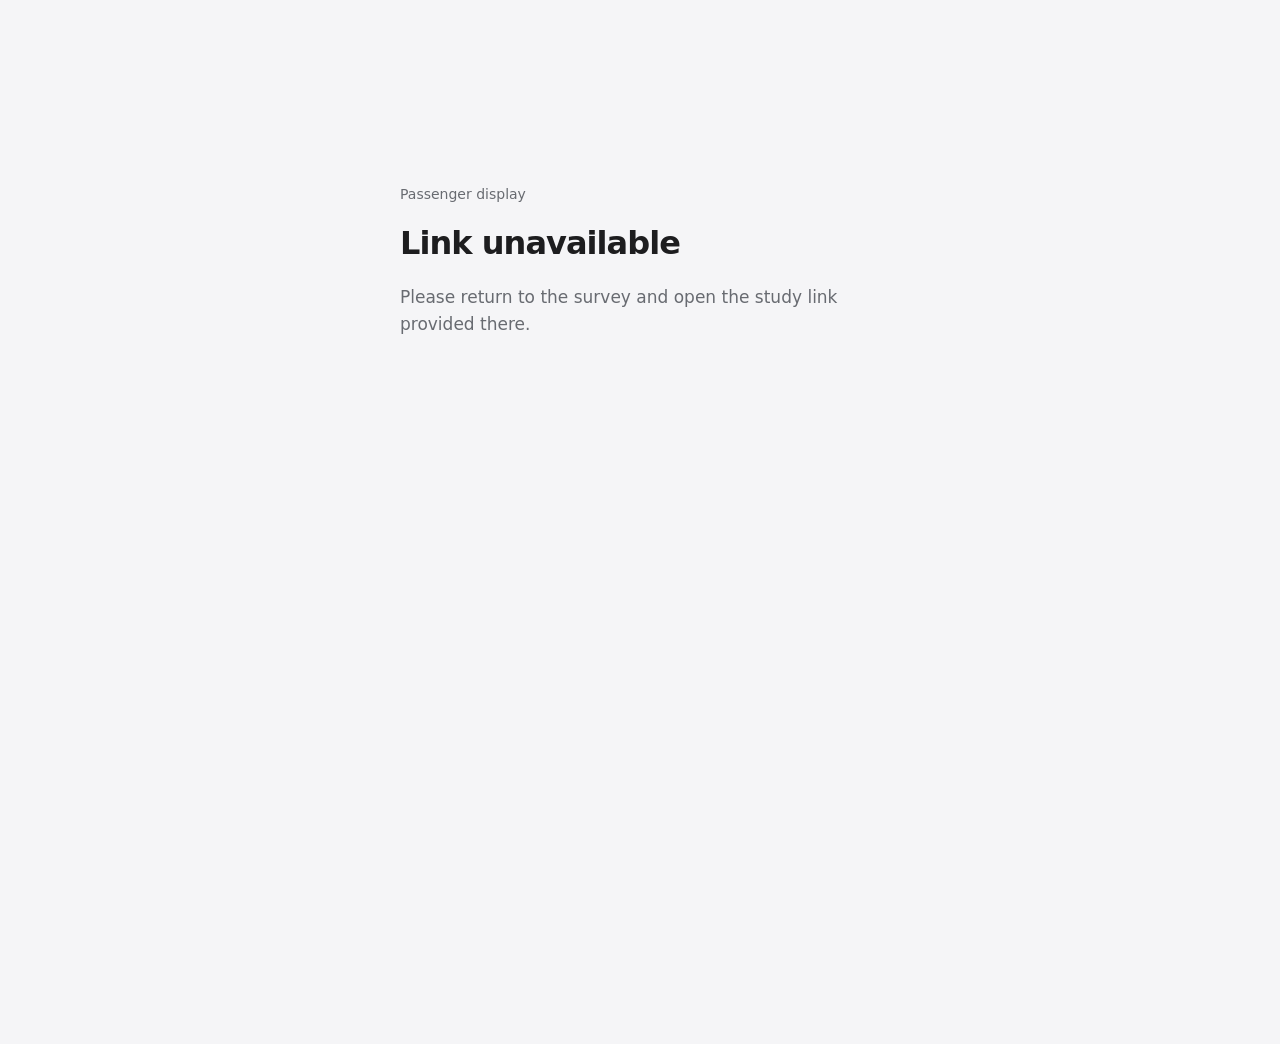
==== index.html @ 4d512b02 "Add eight-condition passenger interface prototype" ====
<!doctype html>
<html lang="en">
<head>
  <meta charset="utf-8" />
  <meta name="viewport" content="width=device-width, initial-scale=1" />
  <meta name="color-scheme" content="light" />
  <meta name="description" content="Autonomous taxi passenger display." />
  <title>Passenger display</title>
  <link rel="icon" href="./favicon.svg" type="image/svg+xml" />
  <link rel="stylesheet" href="./styles.css?v=center-control-2" />
  <script src="./app.js?v=center-control-2" type="module"></script>
</head>
<body>
  <main id="app" class="app-shell" hidden>
    <section class="scene-panel" aria-label="View through the passenger window">
      <img id="scene-image" class="scene-image" alt="" decoding="async" fetchpriority="high" />
    </section>
    <section class="display-panel" aria-labelledby="display-title">
      <header class="display-header">
        <h1 id="display-title">Passenger display</h1>
        <div class="vehicle-status"><span class="park-icon" aria-hidden="true">P</span><span>Parked</span></div>
      </header>
      <div class="control-stage">
        <div id="control-area" class="vehicle-control" hidden>
          <button id="pull-over-button" class="pull-over-button" type="button" aria-label="Pull Over">Pull<br />Over</button>
        </div>
      </div>
      <div class="message-area">
        <div class="message-content">
          <span class="message-label">Audio introduction</span>
          <p id="caption">Select “Start introduction” to begin.</p>
        </div>
        <div id="voice-error" class="voice-error" role="alert" hidden></div>
      </div>
      <footer class="display-footer">
        <div class="audio-control">
          <div class="audio-meter">
          <div class="audio-status"><span id="message-state" role="status">Preparing introduction…</span><span id="progress-label" aria-hidden="true"></span></div>
          <progress id="audio-progress" max="100" value="0" aria-label="Introduction progress"></progress>
          </div>
          <button id="start-button" class="start-button" type="button" disabled><svg viewBox="0 0 16 16" aria-hidden="true"><path d="M5 3.5 12 8l-7 4.5Z" fill="currentColor"/></svg><span id="start-label">Loading…</span></button>
          <p id="finish-notice" class="finish-notice" hidden>Introduction complete. Please return to the survey.</p>
        </div>
      </footer>
    </section>
  </main>
  <main id="invalid-link" class="system-message" hidden>
    <span class="system-kicker">Passenger display</span>
    <h1>Link unavailable</h1>
    <p>Please return to the survey and open the study link provided there.</p>
  </main>
  <dialog id="pull-over-dialog" class="pull-over-dialog" aria-labelledby="dialog-title" aria-describedby="dialog-description">
    <span class="dialog-park" aria-hidden="true">P</span>
    <h2 id="dialog-title">Vehicle is parked</h2>
    <p id="dialog-description">This action isn't available right now, as the car is currently parked. The Pull Over function will become active once your trip begins.</p>
    <button id="close-dialog-button" class="dialog-button" type="button" autofocus>OK</button>
  </dialog>
  <audio id="recorded-audio" preload="auto"></audio>
</body>
</html>
---- styles.css ----
:root {
  font-family: -apple-system, BlinkMacSystemFont, "Segoe UI", system-ui, sans-serif;
  color: #1d1d1f;
  background: #f5f5f7;
  font-synthesis: none;
  -webkit-font-smoothing: antialiased;
  --muted: #686b71;
  --line: #dcdde0;
  --panel: #f5f5f7;
}
* { box-sizing: border-box; }
html, body { margin: 0; width: 100%; height: 100%; }
body { overflow: auto; }
[hidden] { display: none !important; }
button { font: inherit; cursor: pointer; -webkit-tap-highlight-color: transparent; }
button:focus-visible { outline: 3px solid #2267c7; outline-offset: 5px; }
button:disabled { cursor: default; }
.app-shell { display: grid; grid-template-columns: minmax(0, 1fr) minmax(0, 2fr); width: 100%; min-width: 700px; height: 100vh; height: 100dvh; min-height: 560px; }
.scene-panel { position: relative; overflow: hidden; background: #20272d; border-right: 1px solid #15191c; }
.scene-image { display: block; width: 100%; height: 100%; object-fit: cover; object-position: center; }
.display-panel { min-width: 0; min-height: 0; display: grid; grid-template-rows: 80px minmax(0, 1fr) 204px 104px; padding: 0 clamp(32px, 3.4vw, 64px); background: var(--panel); }
.display-header { display: flex; align-items: center; justify-content: space-between; gap: 24px; border-bottom: 1px solid var(--line); }
.display-header h1 { margin: 0; font-size: 18px; font-weight: 550; letter-spacing: -.025em; }
.vehicle-status { display: flex; align-items: center; gap: 9px; font-size: 14px; color: #595c62; }
.park-icon { display: grid; place-items: center; width: 23px; height: 23px; border: 1.2px solid #a0a2a7; border-radius: 6px; font-size: 14px; font-weight: 550; }
.control-stage { display: grid; place-items: center; min-height: 0; }
.message-area { position: relative; min-height: 0; padding: 24px 0 18px; border-top: 1px solid var(--line); }
.message-content { min-height: 0; }
.message-label { display: block; margin-bottom: 16px; color: var(--muted); font-size: 14px; letter-spacing: .005em; }
#caption { margin: 0; max-width: 820px; font-size: clamp(26px, 2.1vw, 32px); font-weight: 450; line-height: 1.4; letter-spacing: -.028em; text-wrap: pretty; }
.display-footer { display: flex; justify-content: space-between; align-items: center; gap: 32px; border-top: 1px solid var(--line); }
.audio-control { display: flex; align-items: center; gap: 28px; width: 100%; min-width: 0; }
.audio-meter { flex: 1; min-width: 0; order: 1; }
.audio-status { display: flex; justify-content: space-between; align-items: center; gap: 12px; margin-bottom: 10px; font-size: 12px; color: var(--muted); min-height: 16px; }
#audio-progress { display: block; width: 100%; height: 3px; appearance: none; border: 0; border-radius: 5px; overflow: hidden; background: #dedfe2; margin: 0; }
#audio-progress::-webkit-progress-bar { background: #dedfe2; }
#audio-progress::-webkit-progress-value { background: #51545b; border-radius: 5px; }
#audio-progress::-moz-progress-bar { background: #51545b; border-radius: 5px; }
.start-button { display: inline-flex; align-items: center; justify-content: center; gap: 9px; min-width: 212px; height: 52px; padding: 0 19px; border: 1px solid #242528; border-radius: 10px; background: #242528; color: #fff; font-size: 14px; font-weight: 550; transition: background .15s; }
.start-button svg { width: 16px; height: 16px; }
.start-button:hover:not(:disabled) { background: #404247; }
.start-button:disabled { color: #656870; background: #e8e8ec; border-color: #e8e8ec; }
.start-button:disabled svg { display: none; }
.vehicle-control { display: grid; place-items: center; }
.pull-over-button { display: grid; place-content: center; width: 184px; height: 184px; padding: 0; border: 1px solid #a6212b; border-radius: 50%; background: #b4232d; color: white; font-size: 28px; font-weight: 550; line-height: 1.25; letter-spacing: -.01em; transition: background .15s; }
.pull-over-button:hover { background: #9e1d28; }
.pull-over-button:active { background: #891b25; }
.finish-notice { margin: 0; font-size: 14px; line-height: 1.5; max-width: 340px; }
.voice-error { margin-top: 12px; padding: 10px 14px; border-left: 2px solid #b4232d; background: #eeeef0; font-size: 14px; line-height: 1.5; color: #75212a; }
.pull-over-dialog { position: fixed; inset: 50% auto auto 66.666667%; transform: translate(-50%, -50%); margin: 0; width: min(450px, calc(66.666667vw - 64px)); padding: 32px; border: 1px solid #e5e5e8; border-radius: 20px; background: white; color: #1d1d1f; box-shadow: 0 18px 70px #00000024; }
.pull-over-dialog::backdrop { background: linear-gradient(to right, transparent 33.333333%, #16171a36 33.333333%); }
.dialog-park { display: grid; place-items: center; width: 36px; height: 36px; border: 1.5px solid #a3a5ab; border-radius: 10px; color: #5b5e64; font-size: 21px; }
.pull-over-dialog h2 { margin: 23px 0 12px; font-size: 25px; font-weight: 550; letter-spacing: -.03em; }
.pull-over-dialog p { margin: 0; font-size: 16px; line-height: 1.6; color: #5d6066; }
.dialog-button { width: 100%; height: 48px; margin-top: 28px; border: 0; border-radius: 9px; background: #242528; color: white; font-size: 15px; font-weight: 550; }
.dialog-button:hover { background: #404247; }
.system-message { max-width: 560px; padding: 40px; margin: 16vh auto; }
.system-kicker { color: var(--muted); font-size: 14px; }
.system-message h1, .system-message h2 { font-size: 32px; letter-spacing: -.03em; font-weight: 550; }
.system-message p { font-size: 17px; line-height: 1.6; color: var(--muted); }

@media (max-height: 700px) {
  .display-panel { grid-template-rows: 64px minmax(0, 1fr) 184px 92px; }
  .message-label { margin-bottom: 12px; font-size: 13px; }
  #caption { font-size: clamp(25px, 2vw, 29px); }
  .message-area { padding: 18px 0 12px; }
  .pull-over-button { width: 160px; height: 160px; font-size: 26px; }
}
@media (max-width: 1050px) {
  .display-panel { padding-inline: 28px; }
  .audio-control { gap: 20px; }
}

@media (prefers-reduced-motion: reduce) { button { transition: none !important; } }

@media (max-width: 1000px) {
  .display-panel { padding-inline: 24px; grid-template-rows: 64px minmax(0, 1fr) 190px 92px; }
  .display-header h1 { font-size: 16px; }
  #caption { font-size: 22px; }
  .message-label { font-size: 12px; margin-bottom: 12px; }
  .message-area { padding: 18px 0 12px; }
  .pull-over-button { width: 140px; height: 140px; font-size: 24px; }
  .start-button { min-width: 0; padding-inline: 14px; font-size: 12px; }
  .audio-control { gap: 16px; }
}
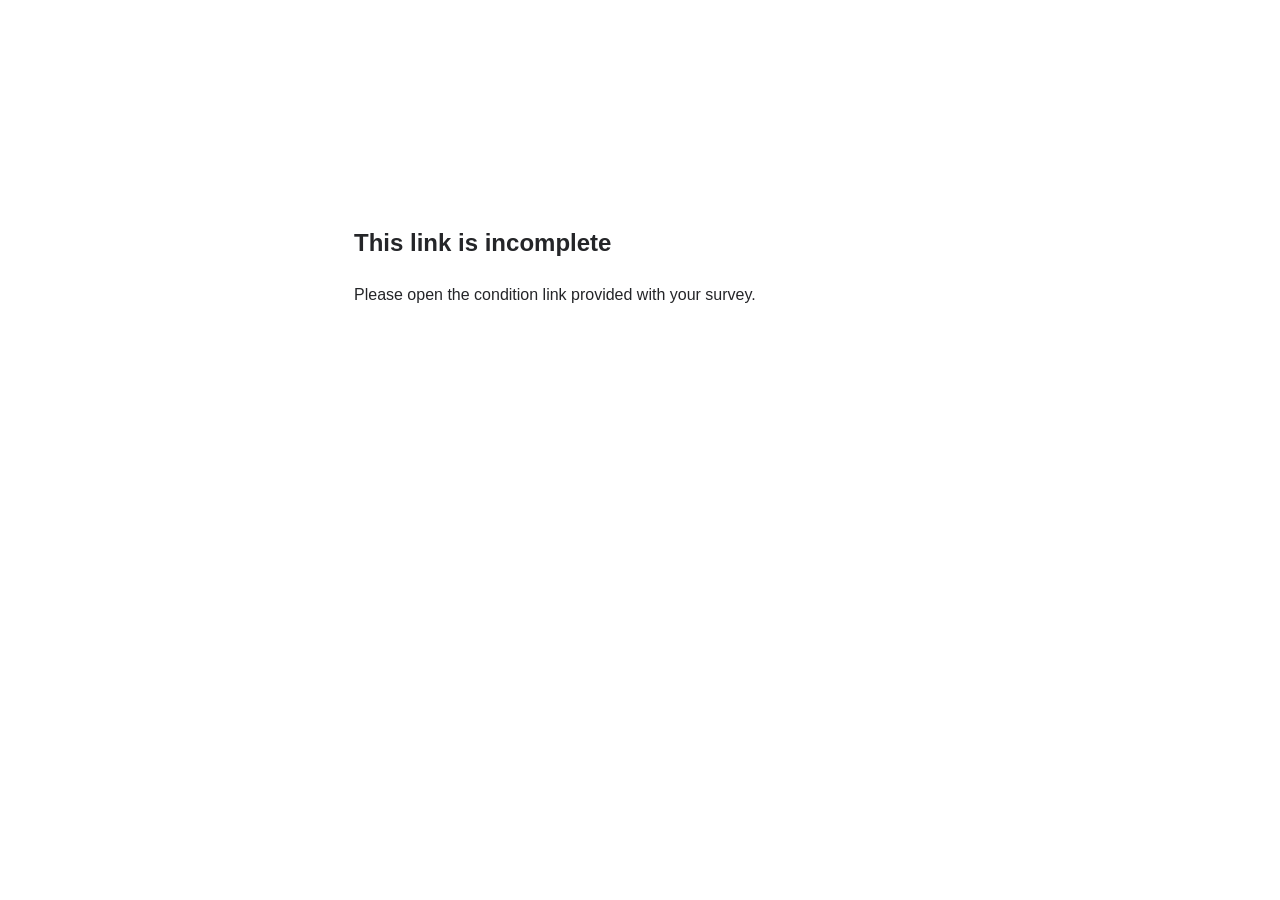
==== commit 4fc8dd7b: "Implement November two-page passenger experience with fixed narration" ====
--- a/index.html
+++ b/index.html
@@ -1,60 +1,35 @@
 <!doctype html>
 <html lang="en">
 <head>
-  <meta charset="utf-8" />
-  <meta name="viewport" content="width=device-width, initial-scale=1" />
-  <meta name="color-scheme" content="light" />
-  <meta name="description" content="Autonomous taxi passenger display." />
-  <title>Passenger display</title>
-  <link rel="icon" href="./favicon.svg" type="image/svg+xml" />
-  <link rel="stylesheet" href="./styles.css?v=center-control-2" />
-  <script src="./app.js?v=center-control-2" type="module"></script>
+<meta charset="utf-8"><meta name="viewport" content="width=device-width, initial-scale=1">
+<meta name="robots" content="noindex,nofollow"><meta name="referrer" content="no-referrer">
+<title>Passenger display</title><link rel="icon" href="./favicon.svg">
+<link rel="stylesheet" href="./styles.css?v=november-20261104"><script type="module" src="./app.js?v=november-20261104"></script>
 </head>
 <body>
-  <main id="app" class="app-shell" hidden>
-    <section class="scene-panel" aria-label="View through the passenger window">
-      <img id="scene-image" class="scene-image" alt="" decoding="async" fetchpriority="high" />
-    </section>
-    <section class="display-panel" aria-labelledby="display-title">
-      <header class="display-header">
-        <h1 id="display-title">Passenger display</h1>
-        <div class="vehicle-status"><span class="park-icon" aria-hidden="true">P</span><span>Parked</span></div>
-      </header>
-      <div class="control-stage">
-        <div id="control-area" class="vehicle-control" hidden>
-          <button id="pull-over-button" class="pull-over-button" type="button" aria-label="Pull Over">Pull<br />Over</button>
-        </div>
-      </div>
-      <div class="message-area">
-        <div class="message-content">
-          <span class="message-label">Audio introduction</span>
-          <p id="caption">Select “Start introduction” to begin.</p>
-        </div>
-        <div id="voice-error" class="voice-error" role="alert" hidden></div>
-      </div>
-      <footer class="display-footer">
-        <div class="audio-control">
-          <div class="audio-meter">
-          <div class="audio-status"><span id="message-state" role="status">Preparing introduction…</span><span id="progress-label" aria-hidden="true"></span></div>
-          <progress id="audio-progress" max="100" value="0" aria-label="Introduction progress"></progress>
-          </div>
-          <button id="start-button" class="start-button" type="button" disabled><svg viewBox="0 0 16 16" aria-hidden="true"><path d="M5 3.5 12 8l-7 4.5Z" fill="currentColor"/></svg><span id="start-label">Loading…</span></button>
-          <p id="finish-notice" class="finish-notice" hidden>Introduction complete. Please return to the survey.</p>
-        </div>
-      </footer>
-    </section>
-  </main>
-  <main id="invalid-link" class="system-message" hidden>
-    <span class="system-kicker">Passenger display</span>
-    <h1>Link unavailable</h1>
-    <p>Please return to the survey and open the study link provided there.</p>
-  </main>
-  <dialog id="pull-over-dialog" class="pull-over-dialog" aria-labelledby="dialog-title" aria-describedby="dialog-description">
-    <span class="dialog-park" aria-hidden="true">P</span>
-    <h2 id="dialog-title">Vehicle is parked</h2>
-    <p id="dialog-description">This action isn't available right now, as the car is currently parked. The Pull Over function will become active once your trip begins.</p>
-    <button id="close-dialog-button" class="dialog-button" type="button" autofocus>OK</button>
-  </dialog>
-  <audio id="recorded-audio" preload="auto"></audio>
-</body>
-</html>
+<main id="app" class="taxi-page" data-state="loading" hidden>
+ <section id="intro-page" class="taxi-intro-scene" aria-label="Inside the car"><img id="intro-image" class="taxi-intro-photo" alt="" fetchpriority="high"></section>
+ <section id="display-page" class="taxi-display-scene" aria-label="Passenger display" hidden>
+  <div class="taxi-window"><img id="window-image" alt=""><canvas id="weather-motion" aria-hidden="true"></canvas><div class="sunlight" aria-hidden="true"></div></div>
+  <div class="taxi-mount"><div class="taxi-screen">
+   <header class="taxi-header" aria-label="Vehicle status">
+    <span class="taxi-parking"><span class="taxi-p">P</span><span>Parked</span></span>
+    <div class="taxi-status"><time id="clock" class="taxi-clock"></time><span class="taxi-weather"><svg id="weather-icon" viewBox="0 0 24 24" fill="none" stroke="currentColor" stroke-linecap="round" stroke-linejoin="round" aria-hidden="true"></svg><span id="weather-label"></span></span></div>
+   </header>
+   <div class="taxi-screen-main">
+    <section class="taxi-script" aria-label="Spoken introduction"><div id="caption-viewport" class="taxi-caption-viewport" tabindex="0" role="region" aria-label="Introduction transcript"><div id="captions" class="taxi-captions"></div></div></section>
+    <aside class="taxi-side" aria-label="Vehicle controls and planned route">
+     <div class="taxi-control-slot"><button id="pull-over" class="taxi-pull-over" type="button" hidden><span>Pull</span><span>Over</span></button></div>
+     <figure class="taxi-route"><figcaption>Planned route</figcaption><div class="taxi-map"><img id="route-image" class="taxi-basemap" alt="Static navigation map with a planned route and no place names"><span class="taxi-destination" role="img" aria-label="Destination" style="left:69.104167%;top:28.684211%"><svg viewBox="0 0 24 24" aria-hidden="true"><path d="M20 10c0 6-8 12-8 12S4 16 4 10a8 8 0 1 1 16 0Z"/><circle cx="12" cy="10" r="3"/></svg></span></div><small class="taxi-map-credit">© OpenStreetMap contributors</small></figure>
+    </aside>
+   </div>
+  </div></div>
+ </section>
+ <footer class="taxi-study-footer"><p id="intro-instruction">Now you are in the car.<br>Proceed to the passenger display.</p><button id="continue" class="taxi-continue" type="button" disabled>Loading…</button><div id="finish-notice" class="taxi-finish" hidden><small class="study-navigation-label">Study navigation</small><button id="return-button" type="button">This part of the study is complete. Please return to the survey.</button><p id="return-help" role="status" hidden>Please switch back to the survey tab to continue.</p></div></footer>
+</main>
+<section id="invalid-link" class="notice" hidden><h1>This link is incomplete</h1><p>Please open the condition link provided with your survey.</p></section>
+<section id="technical-error" class="technical-error" role="alert" hidden><p id="error-message"></p><button id="retry" type="button">Try again</button></section>
+<dialog id="pull-over-dialog" aria-labelledby="dialog-title" aria-describedby="dialog-description"><h2 id="dialog-title">Vehicle is parked</h2><p id="dialog-description">This action isn't available right now, as the car is currently parked. The Pull Over function will become active once your trip begins.</p><form method="dialog"><button autofocus>OK</button></form></dialog>
+<audio id="narration" preload="auto"></audio>
+<noscript><section class="notice"><h1>JavaScript is required</h1><p>Please enable JavaScript to view the passenger display.</p></section></noscript>
+</body></html>
--- a/styles.css
+++ b/styles.css
@@ -1,85 +1,90 @@
-:root {
-  font-family: -apple-system, BlinkMacSystemFont, "Segoe UI", system-ui, sans-serif;
-  color: #1d1d1f;
-  background: #f5f5f7;
-  font-synthesis: none;
-  -webkit-font-smoothing: antialiased;
-  --muted: #686b71;
-  --line: #dcdde0;
-  --panel: #f5f5f7;
-}
-* { box-sizing: border-box; }
-html, body { margin: 0; width: 100%; height: 100%; }
-body { overflow: auto; }
-[hidden] { display: none !important; }
-button { font: inherit; cursor: pointer; -webkit-tap-highlight-color: transparent; }
-button:focus-visible { outline: 3px solid #2267c7; outline-offset: 5px; }
-button:disabled { cursor: default; }
-.app-shell { display: grid; grid-template-columns: minmax(0, 1fr) minmax(0, 2fr); width: 100%; min-width: 700px; height: 100vh; height: 100dvh; min-height: 560px; }
-.scene-panel { position: relative; overflow: hidden; background: #20272d; border-right: 1px solid #15191c; }
-.scene-image { display: block; width: 100%; height: 100%; object-fit: cover; object-position: center; }
-.display-panel { min-width: 0; min-height: 0; display: grid; grid-template-rows: 80px minmax(0, 1fr) 204px 104px; padding: 0 clamp(32px, 3.4vw, 64px); background: var(--panel); }
-.display-header { display: flex; align-items: center; justify-content: space-between; gap: 24px; border-bottom: 1px solid var(--line); }
-.display-header h1 { margin: 0; font-size: 18px; font-weight: 550; letter-spacing: -.025em; }
-.vehicle-status { display: flex; align-items: center; gap: 9px; font-size: 14px; color: #595c62; }
-.park-icon { display: grid; place-items: center; width: 23px; height: 23px; border: 1.2px solid #a0a2a7; border-radius: 6px; font-size: 14px; font-weight: 550; }
-.control-stage { display: grid; place-items: center; min-height: 0; }
-.message-area { position: relative; min-height: 0; padding: 24px 0 18px; border-top: 1px solid var(--line); }
-.message-content { min-height: 0; }
-.message-label { display: block; margin-bottom: 16px; color: var(--muted); font-size: 14px; letter-spacing: .005em; }
-#caption { margin: 0; max-width: 820px; font-size: clamp(26px, 2.1vw, 32px); font-weight: 450; line-height: 1.4; letter-spacing: -.028em; text-wrap: pretty; }
-.display-footer { display: flex; justify-content: space-between; align-items: center; gap: 32px; border-top: 1px solid var(--line); }
-.audio-control { display: flex; align-items: center; gap: 28px; width: 100%; min-width: 0; }
-.audio-meter { flex: 1; min-width: 0; order: 1; }
-.audio-status { display: flex; justify-content: space-between; align-items: center; gap: 12px; margin-bottom: 10px; font-size: 12px; color: var(--muted); min-height: 16px; }
-#audio-progress { display: block; width: 100%; height: 3px; appearance: none; border: 0; border-radius: 5px; overflow: hidden; background: #dedfe2; margin: 0; }
-#audio-progress::-webkit-progress-bar { background: #dedfe2; }
-#audio-progress::-webkit-progress-value { background: #51545b; border-radius: 5px; }
-#audio-progress::-moz-progress-bar { background: #51545b; border-radius: 5px; }
-.start-button { display: inline-flex; align-items: center; justify-content: center; gap: 9px; min-width: 212px; height: 52px; padding: 0 19px; border: 1px solid #242528; border-radius: 10px; background: #242528; color: #fff; font-size: 14px; font-weight: 550; transition: background .15s; }
-.start-button svg { width: 16px; height: 16px; }
-.start-button:hover:not(:disabled) { background: #404247; }
-.start-button:disabled { color: #656870; background: #e8e8ec; border-color: #e8e8ec; }
-.start-button:disabled svg { display: none; }
-.vehicle-control { display: grid; place-items: center; }
-.pull-over-button { display: grid; place-content: center; width: 184px; height: 184px; padding: 0; border: 1px solid #a6212b; border-radius: 50%; background: #b4232d; color: white; font-size: 28px; font-weight: 550; line-height: 1.25; letter-spacing: -.01em; transition: background .15s; }
-.pull-over-button:hover { background: #9e1d28; }
-.pull-over-button:active { background: #891b25; }
-.finish-notice { margin: 0; font-size: 14px; line-height: 1.5; max-width: 340px; }
-.voice-error { margin-top: 12px; padding: 10px 14px; border-left: 2px solid #b4232d; background: #eeeef0; font-size: 14px; line-height: 1.5; color: #75212a; }
-.pull-over-dialog { position: fixed; inset: 50% auto auto 66.666667%; transform: translate(-50%, -50%); margin: 0; width: min(450px, calc(66.666667vw - 64px)); padding: 32px; border: 1px solid #e5e5e8; border-radius: 20px; background: white; color: #1d1d1f; box-shadow: 0 18px 70px #00000024; }
-.pull-over-dialog::backdrop { background: linear-gradient(to right, transparent 33.333333%, #16171a36 33.333333%); }
-.dialog-park { display: grid; place-items: center; width: 36px; height: 36px; border: 1.5px solid #a3a5ab; border-radius: 10px; color: #5b5e64; font-size: 21px; }
-.pull-over-dialog h2 { margin: 23px 0 12px; font-size: 25px; font-weight: 550; letter-spacing: -.03em; }
-.pull-over-dialog p { margin: 0; font-size: 16px; line-height: 1.6; color: #5d6066; }
-.dialog-button { width: 100%; height: 48px; margin-top: 28px; border: 0; border-radius: 9px; background: #242528; color: white; font-size: 15px; font-weight: 550; }
-.dialog-button:hover { background: #404247; }
-.system-message { max-width: 560px; padding: 40px; margin: 16vh auto; }
-.system-kicker { color: var(--muted); font-size: 14px; }
-.system-message h1, .system-message h2 { font-size: 32px; letter-spacing: -.03em; font-weight: 550; }
-.system-message p { font-size: 17px; line-height: 1.6; color: var(--muted); }
 
-@media (max-height: 700px) {
-  .display-panel { grid-template-rows: 64px minmax(0, 1fr) 184px 92px; }
-  .message-label { margin-bottom: 12px; font-size: 13px; }
-  #caption { font-size: clamp(25px, 2vw, 29px); }
-  .message-area { padding: 18px 0 12px; }
-  .pull-over-button { width: 160px; height: 160px; font-size: 26px; }
-}
-@media (max-width: 1050px) {
-  .display-panel { padding-inline: 28px; }
-  .audio-control { gap: 20px; }
-}
 
-@media (prefers-reduced-motion: reduce) { button { transition: none !important; } }
+.taxi-page {--taxi-ink:#242528;--taxi-muted:#666b70;--taxi-panel:#f5f5f6;--taxi-paper:#fff;--taxi-red:#b4232d; font-family:-apple-system,BlinkMacSystemFont,"Segoe UI",Arial,sans-serif; color:var(--taxi-ink); background:var(--taxi-panel); width:100%; aspect-ratio:16/10; display:grid; grid-template-rows:minmax(0,1fr) 72px; font-size:16px; line-height:1.45; text-align:left; position:relative; isolation:isolate; color-scheme:light;}
+.taxi-page * {box-sizing:border-box;}
+.taxi-page [hidden] {display:none !important;}
+.taxi-page button {font:inherit;}
+.taxi-page p {margin:0;}
+.taxi-intro-scene {min-height:0; position:relative; background:#242528; overflow:hidden;}
+.taxi-intro-photo {width:100%;height:100%;object-fit:cover;object-position:center;display:block;}
+.taxi-study-footer {background:var(--taxi-paper);color:var(--taxi-ink); display:flex;align-items:center;justify-content:space-between;gap:24px;padding:14px 28px; min-width:0;}
+.taxi-study-footer p {font-size:clamp(13px,1.6vw,18px);line-height:1.45;}
+.taxi-continue {display:inline-flex;align-items:center;justify-content:center;gap:12px;flex:none;border:0;background:#242528;color:#fff;padding:12px 22px;border-radius:8px;font-size:clamp(13px,1.5vw,16px);min-height:44px;}
+.taxi-continue:hover {background:#404144;}
+.taxi-continue svg {width:16px;height:16px;}
+.taxi-display-scene {display:grid;grid-template-columns:minmax(0,1fr) minmax(0,2fr);min-height:0;}
+.taxi-window {min-width:0;min-height:0;overflow:hidden;background:#323638;}
+.taxi-window img {display:block;object-fit:cover;object-position:center;width:100%;height:100%;}
+.taxi-mount {padding:5px 5px 5px 6px;min-width:0;min-height:0;display:flex;background:#d9dbdc;}
+.taxi-screen {position:relative;display:flex;flex-direction:column;flex:1;min-width:0;min-height:0;background:var(--taxi-panel);border:6px solid #080909;border-top-width:8px;border-bottom-width:8px;border-radius:18px;box-shadow:0 0 0 1px #626568,0 0 0 2px #a6a9ab;overflow:hidden;padding:0;}
+.taxi-header {display:grid;grid-template-columns:minmax(0,1fr) auto minmax(0,1fr);align-items:center;gap:8px;flex:none;height:30px;padding:0 18px;background:#f0f0f2;color:#424242;font-family:"Avenir Next",Avenir,"Helvetica Neue",Arial,sans-serif;font-stretch:normal;font-size:clamp(12px,1.5vw,16px);font-weight:500;letter-spacing:normal;line-height:1;}
+.taxi-status {grid-column:2;justify-self:center;display:flex;align-items:center;gap:24px;white-space:nowrap;}
+.taxi-clock {font-variant-numeric:normal;font-weight:500;letter-spacing:normal;}
+.taxi-weather {display:flex;align-items:center;gap:6px;font-weight:500;}
+.taxi-weather svg {width:16px;height:16px;stroke-width:1.8;}
+.taxi-parking {grid-column:1;justify-self:start;display:flex;align-items:center;gap:6px;white-space:nowrap;color:#65686b;}
+.taxi-p {font-size:14px;font-weight:500;}
+.taxi-screen-main {display:grid;grid-template-columns:minmax(0,2fr) minmax(0,1fr);gap:24px;flex:1;min-height:0;padding:32px 24px 24px;}
+.taxi-script {min-height:0;overflow:hidden;display:flex;flex-direction:column;}
+.taxi-caption-viewport {position:relative;min-height:0;overflow:hidden;flex:1;overflow-anchor:none;}
+.taxi-caption-viewport[data-overflow="true"] {mask-image:linear-gradient(to bottom,transparent,#000 5%,#000 95%,transparent);}
+.taxi-captions {position:relative;text-align:center;padding-inline:5px;}
+.taxi-captions .taxi-caption {font-size:clamp(16px,2.05vw,24px);font-weight:400;letter-spacing:-.023em;line-height:1.48;margin:0 0 24px;color:#7a7e82;transition:color .35s ease;}
+.taxi-captions .taxi-caption[data-current="true"] {color:#202124;font-weight:500;}
+.taxi-captions .taxi-caption:last-child {margin-bottom:0;}
+.taxi-side {display:grid;grid-template-rows:minmax(0,1fr) auto;gap:20px;align-items:stretch;min-height:0;min-width:0;}
+.taxi-control-slot {display:flex;align-items:flex-start;justify-content:center;min-height:0;padding-top:0;}
+.taxi-pull-over {aspect-ratio:1;width:100%;max-width:166px;max-height:166px;display:flex;flex-direction:column;align-items:center;justify-content:center;background:var(--taxi-red);color:#fff;border:0;border-radius:50%;font-size:clamp(16px,2.15vw,25px);font-weight:500;line-height:1.22;box-shadow:0 2px 4px #00000009;flex-shrink:0;}
+.taxi-pull-over:hover {background:#9e1d28;}
+.taxi-route {margin:0;min-width:0;}
+.taxi-route figcaption {font-size:clamp(11px,1.15vw,13px);color:var(--taxi-muted);margin-bottom:8px;}
+.taxi-map {position:relative;}
+.taxi-route .taxi-basemap {display:block;width:100%;height:auto;aspect-ratio:480/380;border-radius:3px;overflow:hidden;}
+.taxi-destination {position:absolute;width:22px;height:22px;display:block;transform:translate(-50%,-91.6667%);pointer-events:none;filter:drop-shadow(0 1px 1px #00000030);}
+.taxi-destination svg {display:block;width:22px;height:22px;fill:#e34a43;stroke:#b72c28;stroke-width:1.5;}
+.taxi-destination svg circle {fill:#8a2423;stroke:none;}
+.taxi-map-credit {display:block;font-size:11px;line-height:1.2;margin-top:5px;color:#70757a;}
+.taxi-finish {width:100%;text-align:center;}
+.taxi-finish-link {color:inherit;text-decoration:underline;text-underline-offset:3px;}
+.taxi-overlay {position:absolute;inset:0;z-index:3;display:grid;place-items:center;padding:20px;background:#22252a30;}
+.taxi-dialog {width:100%;max-width:370px;background:#fff;border:1px solid #e1e3e5;border-radius:17px;padding:26px;box-shadow:0 14px 40px #00000020;}
+.taxi-dialog h2 {font-size:22px;font-weight:500;margin:0 0 15px;line-height:1.3;}
+.taxi-dialog p {font-size:15px;line-height:1.6;color:#5d6267;}
+.taxi-dialog button {margin-top:20px;width:100%;min-height:44px;background:#242528;color:#fff;border:0;border-radius:8px;}
 
-@media (max-width: 1000px) {
-  .display-panel { padding-inline: 24px; grid-template-rows: 64px minmax(0, 1fr) 190px 92px; }
-  .display-header h1 { font-size: 16px; }
-  #caption { font-size: 22px; }
-  .message-label { font-size: 12px; margin-bottom: 12px; }
-  .message-area { padding: 18px 0 12px; }
-  .pull-over-button { width: 140px; height: 140px; font-size: 24px; }
-  .start-button { min-width: 0; padding-inline: 14px; font-size: 12px; }
-  .audio-control { gap: 16px; }
-}
+:root {color-scheme:light;font-family:-apple-system,BlinkMacSystemFont,"Segoe UI",Arial,sans-serif;background:#fff;color:#242528}
+html,body {margin:0;min-height:100%}
+* {box-sizing:border-box}
+[hidden] {display:none!important}
+button {font:inherit;cursor:pointer}
+button:disabled {cursor:wait;opacity:.6}
+button:focus-visible,a:focus-visible,[tabindex]:focus-visible {outline:3px solid #4f72af;outline-offset:4px}
+.taxi-page {height:100vh;height:100dvh;min-height:560px;min-width:700px;aspect-ratio:auto;grid-template-rows:minmax(0,1fr) 72px}
+.taxi-intro-photo {object-fit:contain}
+.taxi-window {position:relative}
+#weather-motion,.sunlight {position:absolute;inset:0;width:100%;height:100%;pointer-events:none}
+.sunlight {opacity:0;background:radial-gradient(ellipse at 70% 25%,#fff7d115,transparent 63%);mix-blend-mode:soft-light}
+body[data-risk="low"] .taxi-page[data-state="playing"] .sunlight {animation:daylight 15s ease-in-out infinite alternate}
+@keyframes daylight {0%{opacity:.2;transform:translate(-2%,0)}100%{opacity:.85;transform:translate(2%,1%)}}
+.taxi-caption-viewport {overflow:auto;scrollbar-width:none}
+.taxi-caption-viewport::-webkit-scrollbar {display:none}
+.taxi-pull-over {flex-shrink:0}
+.taxi-finish a {color:inherit;text-decoration:underline;text-underline-offset:3px}
+dialog {width:calc(100% - 40px);max-width:410px;background:#fff;border:1px solid #e1e3e5;border-radius:17px;padding:26px;box-shadow:0 14px 40px #0003;color:#242528}
+dialog::backdrop {background:#22252a55}
+dialog h2 {font-size:22px;font-weight:500;margin:0 0 15px;line-height:1.3}
+dialog p {font-size:16px;line-height:1.6;color:#5d6267}
+dialog button,.technical-error button {margin-top:20px;width:100%;min-height:44px;background:#242528;color:#fff;border:0;border-radius:8px}
+.notice {max-width:620px;margin:20vh auto;padding:24px;line-height:1.6}
+.technical-error {position:fixed;z-index:10;bottom:16px;left:50%;transform:translateX(-50%);width:min(460px,90vw);padding:20px;background:#fff;border:1px solid #aaa;border-radius:12px;box-shadow:0 4px 28px #0003;line-height:1.5}
+@media(max-width:850px) {.taxi-mount{padding:4px 4px 4px 5px}.taxi-header{height:28px;padding-inline:14px;font-size:14px}.taxi-screen-main{padding:24px 17px 18px;gap:16px}.taxi-status{gap:20px}.taxi-caption{margin-bottom:20px}.taxi-study-footer{padding-inline:18px;gap:14px}}
+@media(max-height:650px) {.taxi-screen-main{padding-top:20px;padding-bottom:16px}.taxi-page{grid-template-rows:minmax(0,1fr) 64px}.taxi-map{max-width:225px;margin-inline:auto}.taxi-route figcaption,.taxi-map-credit{font-size:11px}.taxi-pull-over{max-width:140px}.taxi-side{gap:16px}}
+@media(prefers-reduced-motion:reduce) {.taxi-caption{transition:none}.sunlight{animation:none!important}#weather-motion{display:none}}
+
+/* Study navigation sits outside the simulated car, separated by white space. */
+.taxi-study-footer {position:relative;padding:10px 24px 8px;background:#fff}
+.taxi-finish {display:grid;gap:4px;width:100%;text-align:center}
+.study-navigation-label {font:11px/1.2 -apple-system,BlinkMacSystemFont,"Segoe UI",Arial,sans-serif;color:#686868}
+#return-button {display:block;width:100%;min-height:36px;padding:7px 12px;background:#ededed;color:#242528;border:1px solid #d0d0d0;border-radius:2px;font-size:clamp(13px,1.4vw,17px);line-height:1.3}
+#return-button:hover {background:#e1e1e1}
+#return-help {position:absolute;bottom:76px;left:24px;right:24px;padding:10px;background:#fff;border:1px solid #ccc;font-size:14px}
